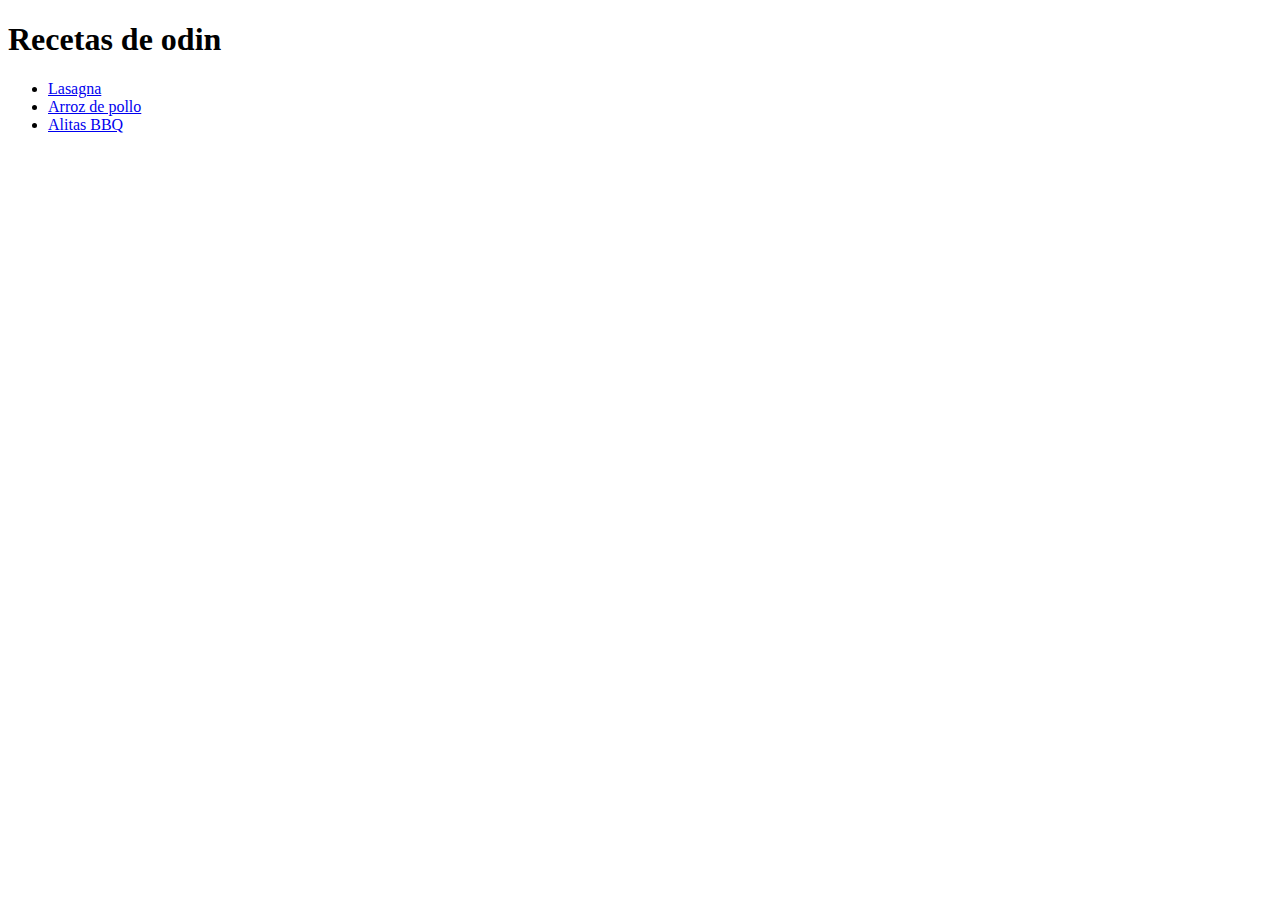
==== index.html @ 33676f41 "cree 4 paginas" ====
<!DOCTYPE html>
<html lang="en">
<head>
    <meta charset="UTF-8">
    <meta name="viewport" content="width=device-width, initial-scale=1.0">
    <title>Document</title>
</head>
<body>
    <h1>Recetas de odin</h1>
    <ul>
        <li><a target="_blank" href="recipes/lasagna.html">Lasagna</a></li>
        <li><a target="_blank" href="recipes/arroz-pollo.html">Arroz de pollo</a></li>
        <li><a target="_blank" href="recipes/alitas-bbq.html">Alitas BBQ</a></li>
    </ul>

</body>
</html>
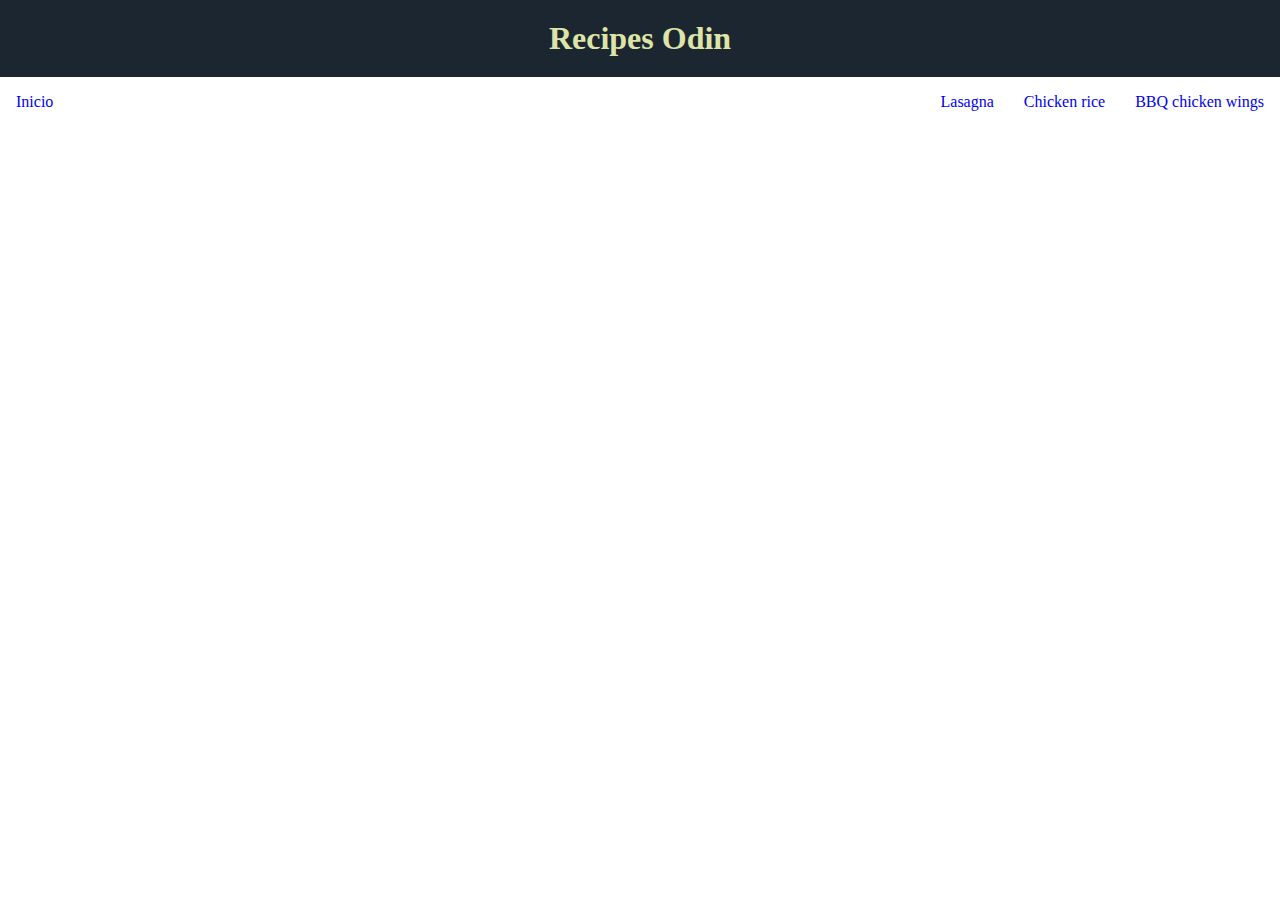
==== commit 3d45d64d: "Actualizacion" ====
--- a/index.html
+++ b/index.html
@@ -1,17 +1,35 @@
 <!DOCTYPE html>
 <html lang="en">
 <head>
+    <link rel="preconnect" href="https://fonts.googleapis.com">
+    <link rel="preconnect" href="https://fonts.gstatic.com" crossorigin>
+    <link rel="preconnect" href="https://fonts.googleapis.com">
+    <link rel="preconnect" href="https://fonts.gstatic.com" crossorigin>
+    <link href="https://fonts.googleapis.com/css2?family=Fredoka:wght@300..700&family=Honk&family=Montserrat:ital,wght@0,100..900;1,100..900&family=Oswald:wght@200..700&family=Raleway:ital,wght@0,100..900;1,100..900&family=Roboto:ital,wght@0,100;0,300;0,400;0,500;0,700;0,900;1,100;1,300;1,400;1,500;1,700;1,900&family=Ubuntu:ital,wght@0,300;0,400;0,500;0,700;1,300;1,400;1,500;1,700&display=swap" rel="stylesheet">
+    <link href="https://fonts.googleapis.com/css2?family=Fredoka:wght@300..700&family=Honk&family=Montserrat:ital,wght@0,100..900;1,100..900&family=Oswald:wght@200..700&family=Raleway:ital,wght@0,100..900;1,100..900&family=Roboto:ital,wght@0,100;0,300;0,400;0,500;0,700;0,900;1,100;1,300;1,400;1,500;1,700;1,900&family=Ubuntu:ital,wght@0,300;0,400;0,500;0,700;1,300;1,400;1,500;1,700&display=swap" rel="stylesheet">
     <meta charset="UTF-8">
     <meta name="viewport" content="width=device-width, initial-scale=1.0">
-    <title>Document</title>
+    <link rel="stylesheet" href="styles/styles.css">
+    <title>Recipes Odin</title>
 </head>
 <body>
-    <h1>Recetas de odin</h1>
-    <ul>
-        <li><a target="_blank" href="recipes/lasagna.html">Lasagna</a></li>
-        <li><a target="_blank" href="recipes/arroz-pollo.html">Arroz de pollo</a></li>
-        <li><a target="_blank" href="recipes/alitas-bbq.html">Alitas BBQ</a></li>
-    </ul>
-
+    <div class="header">
+        <h1>Recipes Odin</h1>
+    </div>
+    <div class="nav-container">
+    <div class="nav-left">
+        <ul>
+            <li><a href="index.html">Inicio</a></li>
+        </ul>
+    </div>
+    <div class="nav-rigth">
+        <ul>
+            <li><a target="_blank" href="recipes/lasagna.html">Lasagna</a></li>
+            <li><a target="_blank" href="recipes/arroz-pollo.html">Chicken rice</a></li>
+            <li><a target="_blank" href="recipes/alitas-bbq.html">BBQ chicken wings</a></li>
+        </ul>
+    </div>
+   </div>
+    
 </body>
 </html>--- a/styles/styles.css
+++ b/styles/styles.css
@@ -0,0 +1,27 @@
+*{
+    font-family: Ubunutu, Verdana;
+    margin: 0;
+    padding: 0;
+    text-decoration: none;
+    list-style: none;
+}
+
+
+.header{
+    display: flex;
+    background-color:#1B2631;
+    color: #dee4a7;
+    padding: 20px;
+    justify-content: center;
+}
+
+.nav-container {
+    display: flex;
+    justify-content: space-between;
+    padding: 16px;
+}
+
+ul{
+    display: flex;
+    gap: 30px;
+}